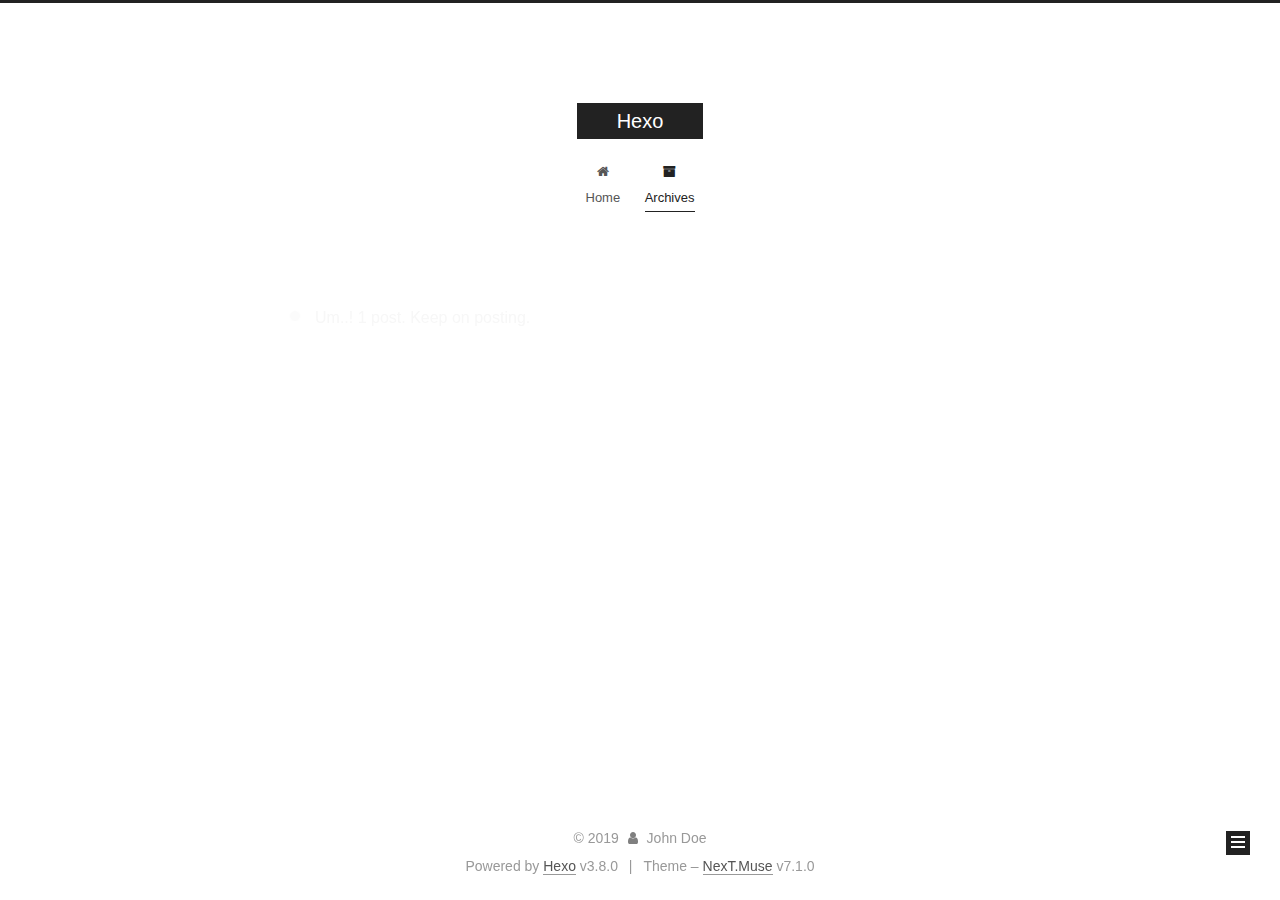
==== archives/index.html @ dcec23ab "Site updated: 2019-04-26 19:50:05" ====
<!DOCTYPE html>












  


<html class="theme-next muse use-motion" lang>
<head><meta name="generator" content="Hexo 3.8.0">
  <meta charset="UTF-8">
<meta http-equiv="X-UA-Compatible" content="IE=edge">
<meta name="viewport" content="width=device-width, initial-scale=1, maximum-scale=2">
<meta name="theme-color" content="#222">
























<link rel="stylesheet" href="/lib/font-awesome/css/font-awesome.min.css?v=4.6.2">

<link rel="stylesheet" href="/css/main.css?v=7.1.0">


  <link rel="apple-touch-icon" sizes="180x180" href="/images/apple-touch-icon-next.png?v=7.1.0">


  <link rel="icon" type="image/png" sizes="32x32" href="/images/favicon-32x32-next.png?v=7.1.0">


  <link rel="icon" type="image/png" sizes="16x16" href="/images/favicon-16x16-next.png?v=7.1.0">


  <link rel="mask-icon" href="/images/logo.svg?v=7.1.0" color="#222">







<script id="hexo.configurations">
  var NexT = window.NexT || {};
  var CONFIG = {
    root: '/',
    scheme: 'Muse',
    version: '7.1.0',
    sidebar: {"position":"left","display":"post","offset":12,"onmobile":false,"dimmer":false},
    back2top: true,
    back2top_sidebar: false,
    fancybox: false,
    fastclick: false,
    lazyload: false,
    tabs: true,
    motion: {"enable":true,"async":false,"transition":{"post_block":"fadeIn","post_header":"slideDownIn","post_body":"slideDownIn","coll_header":"slideLeftIn","sidebar":"slideUpIn"}},
    algolia: {
      applicationID: '',
      apiKey: '',
      indexName: '',
      hits: {"per_page":10},
      labels: {"input_placeholder":"Search for Posts","hits_empty":"We didn't find any results for the search: ${query}","hits_stats":"${hits} results found in ${time} ms"}
    }
  };
</script>


  




  <meta property="og:type" content="website">
<meta property="og:title" content="Hexo">
<meta property="og:url" content="http://yoursite.com/archives/index.html">
<meta property="og:site_name" content="Hexo">
<meta property="og:locale" content="default">
<meta name="twitter:card" content="summary">
<meta name="twitter:title" content="Hexo">





  
  
  <link rel="canonical" href="http://yoursite.com/archives/">



<script id="page.configurations">
  CONFIG.page = {
    sidebar: "",
  };
</script>

  <title>Archive | Hexo</title>
  












  <noscript>
  <style>
  .use-motion .motion-element,
  .use-motion .brand,
  .use-motion .menu-item,
  .sidebar-inner,
  .use-motion .post-block,
  .use-motion .pagination,
  .use-motion .comments,
  .use-motion .post-header,
  .use-motion .post-body,
  .use-motion .collection-title { opacity: initial; }

  .use-motion .logo,
  .use-motion .site-title,
  .use-motion .site-subtitle {
    opacity: initial;
    top: initial;
  }

  .use-motion .logo-line-before i { left: initial; }
  .use-motion .logo-line-after i { right: initial; }
  </style>
</noscript>

</head>

<body itemscope itemtype="http://schema.org/WebPage" lang="default">

  
  
    
  

  <div class="container sidebar-position-left page-archive">
    <div class="headband"></div>

    <header id="header" class="header" itemscope itemtype="http://schema.org/WPHeader">
      <div class="header-inner"><div class="site-brand-wrapper">
  <div class="site-meta">
    

    <div class="custom-logo-site-title">
      <a href="/" class="brand" rel="start">
        <span class="logo-line-before"><i></i></span>
        <span class="site-title">Hexo</span>
        <span class="logo-line-after"><i></i></span>
      </a>
    </div>
    
    
  </div>

  <div class="site-nav-toggle">
    <button aria-label="Toggle navigation bar">
      <span class="btn-bar"></span>
      <span class="btn-bar"></span>
      <span class="btn-bar"></span>
    </button>
  </div>
</div>



<nav class="site-nav">
  
    <ul id="menu" class="menu">
      
        
        
        
          
          <li class="menu-item menu-item-home">

    
    
    
      
    

    

    <a href="/" rel="section"><i class="menu-item-icon fa fa-fw fa-home"></i> <br>Home</a>

  </li>
        
        
        
          
          <li class="menu-item menu-item-archives menu-item-active">

    
    
    
      
    

    

    <a href="/archives/" rel="section"><i class="menu-item-icon fa fa-fw fa-archive"></i> <br>Archives</a>

  </li>

      
      
    </ul>
  

  
    

    
    
      
      
    
      
      
    
    

  


  

  
</nav>



  



</div>
    </header>

    


    <main id="main" class="main">
      <div class="main-inner">
        <div class="content-wrap">
          
          <div id="content" class="content">
            

  
  
  
  <div class="post-block archive">
    <div id="posts" class="posts-collapse">
      <span class="archive-move-on"></span>

      
      <span class="archive-page-counter">
        
        
        
          
        
        Um..! 1 post. Keep on posting.
      </span>
      

      

        
        
        

        
          
          <div class="collection-title">
            <h1 class="archive-year" id="archive-year-2019">2019</h1>
          </div>
        
        

        

  <article class="post post-type-normal" itemscope itemtype="http://schema.org/Article">
    <header class="post-header">

      <h2 class="post-title">
        
          <a class="post-title-link" href="/2019/04/26/hello-world/" itemprop="url">
            
              <span itemprop="name">Hello World</span>
            
          </a>
        
      </h2>

      <div class="post-meta">
        <time class="post-time" itemprop="dateCreated" datetime="2019-04-26T19:19:06+08:00" content="2019-04-26">
          04-26
        </time>
      </div>

    </header>
  </article>



      

    </div>
  </div>
  
  
  

  



          </div>
          

        </div>
        
          
  
  <div class="sidebar-toggle">
    <div class="sidebar-toggle-line-wrap">
      <span class="sidebar-toggle-line sidebar-toggle-line-first"></span>
      <span class="sidebar-toggle-line sidebar-toggle-line-middle"></span>
      <span class="sidebar-toggle-line sidebar-toggle-line-last"></span>
    </div>
  </div>

  <aside id="sidebar" class="sidebar">
    <div class="sidebar-inner">

      

      

      <div class="site-overview-wrap sidebar-panel sidebar-panel-active">
        <div class="site-overview">
          <div class="site-author motion-element" itemprop="author" itemscope itemtype="http://schema.org/Person">
            
              <p class="site-author-name" itemprop="name">John Doe</p>
              <div class="site-description motion-element" itemprop="description"></div>
          </div>

          
            <nav class="site-state motion-element">
              
                <div class="site-state-item site-state-posts">
                
                  <a href="/archives/">
                
                    <span class="site-state-item-count">1</span>
                    <span class="site-state-item-name">posts</span>
                  </a>
                </div>
              

              

              
            </nav>
          

          

          

          

          

          
          

          
            
          
          

        </div>
      </div>

      

      

    </div>
  </aside>
  


        
      </div>
    </main>

    <footer id="footer" class="footer">
      <div class="footer-inner">
        <div class="copyright">&copy; <span itemprop="copyrightYear">2019</span>
  <span class="with-love" id="animate">
    <i class="fa fa-user"></i>
  </span>
  <span class="author" itemprop="copyrightHolder">John Doe</span>

  

  
</div>


  <div class="powered-by">Powered by <a href="https://hexo.io" class="theme-link" rel="noopener" target="_blank">Hexo</a> v3.8.0</div>



  <span class="post-meta-divider">|</span>



  <div class="theme-info">Theme – <a href="https://theme-next.org" class="theme-link" rel="noopener" target="_blank">NexT.Muse</a> v7.1.0</div>




        








        
      </div>
    </footer>

    
      <div class="back-to-top">
        <i class="fa fa-arrow-up"></i>
        
      </div>
    

    

    

    
  </div>

  

<script>
  if (Object.prototype.toString.call(window.Promise) !== '[object Function]') {
    window.Promise = null;
  }
</script>


























  
  <script src="/lib/jquery/index.js?v=2.1.3"></script>

  
  <script src="/lib/velocity/velocity.min.js?v=1.2.1"></script>

  
  <script src="/lib/velocity/velocity.ui.min.js?v=1.2.1"></script>


  


  <script src="/js/utils.js?v=7.1.0"></script>

  <script src="/js/motion.js?v=7.1.0"></script>



  
  


  <script src="/js/schemes/muse.js?v=7.1.0"></script>



  

  


  <script src="/js/next-boot.js?v=7.1.0"></script>


  

  

  

  



  




  

  

  

  

  

  

  

  

  

  

  

  

  

  

</body>
</html>
---- css/main.css ----
/* normalize.css v8.0.1 | MIT License | github.com/necolas/normalize.css */
html {
  line-height: 1.15; /* 1 */
  -webkit-text-size-adjust: 100%; /* 2 */
}
body {
  margin: 0;
}
main {
  display: block;
}
h1 {
  font-size: 2em;
  margin: 0.67em 0;
}
hr {
  box-sizing: content-box; /* 1 */
  height: 0; /* 1 */
  overflow: visible; /* 2 */
}
pre {
  font-family: monospace, monospace; /* 1 */
  font-size: 1em; /* 2 */
}
a {
  background-color: transparent;
}
abbr[title] {
  border-bottom: none; /* 1 */
  text-decoration: underline; /* 2 */
  text-decoration: underline dotted; /* 2 */
}
b,
strong {
  font-weight: bolder;
}
code,
kbd,
samp {
  font-family: monospace, monospace; /* 1 */
  font-size: 1em; /* 2 */
}
small {
  font-size: 80%;
}
sub,
sup {
  font-size: 75%;
  line-height: 0;
  position: relative;
  vertical-align: baseline;
}
sub {
  bottom: -0.25em;
}
sup {
  top: -0.5em;
}
img {
  border-style: none;
}
button,
input,
optgroup,
select,
textarea {
  font-family: inherit; /* 1 */
  font-size: 100%; /* 1 */
  line-height: 1.15; /* 1 */
  margin: 0; /* 2 */
}
button,
input {
/* 1 */
  overflow: visible;
}
button,
select {
/* 1 */
  text-transform: none;
}
button,
[type="button"],
[type="reset"],
[type="submit"] {
  -webkit-appearance: button;
}
button::-moz-focus-inner,
[type="button"]::-moz-focus-inner,
[type="reset"]::-moz-focus-inner,
[type="submit"]::-moz-focus-inner {
  border-style: none;
  padding: 0;
}
button:-moz-focusring,
[type="button"]:-moz-focusring,
[type="reset"]:-moz-focusring,
[type="submit"]:-moz-focusring {
  outline: 1px dotted ButtonText;
}
fieldset {
  padding: 0.35em 0.75em 0.625em;
}
legend {
  box-sizing: border-box; /* 1 */
  color: inherit; /* 2 */
  display: table; /* 1 */
  max-width: 100%; /* 1 */
  padding: 0; /* 3 */
  white-space: normal; /* 1 */
}
progress {
  vertical-align: baseline;
}
textarea {
  overflow: auto;
}
[type="checkbox"],
[type="radio"] {
  box-sizing: border-box; /* 1 */
  padding: 0; /* 2 */
}
[type="number"]::-webkit-inner-spin-button,
[type="number"]::-webkit-outer-spin-button {
  height: auto;
}
[type="search"] {
  -webkit-appearance: textfield; /* 1 */
  outline-offset: -2px; /* 2 */
}
[type="search"]::-webkit-search-decoration {
  -webkit-appearance: none;
}
::-webkit-file-upload-button {
  -webkit-appearance: button; /* 1 */
  font: inherit; /* 2 */
}
details {
  display: block;
}
summary {
  display: list-item;
}
template {
  display: none;
}
[hidden] {
  display: none;
}
::selection {
  background: #262a30;
  color: #fff;
}
body {
  position: relative;
  font-family: 'Lato', "PingFang SC", "Microsoft YaHei", sans-serif;
  font-size: 14px;
  line-height: 2;
  color: #555;
  background: #fff;
}
@media (max-width: 991px) {
  body {
    padding-right: 0 !important;
  }
}
@media (min-width: 1200px) {
  body {
    font-size: 16px;
  }
}
h1,
h2,
h3,
h4,
h5,
h6 {
  margin: 20px 0 15px;
  padding: 0;
  font-weight: bold;
  line-height: 1.5;
  font-family: 'Lato', "PingFang SC", "Microsoft YaHei", sans-serif;
}
h1 {
  font-size: 22px;
}
h1 code {
  font-size: 1em;
}
@media (max-width: 767px) {
  h1 {
    font-size: 18px;
  }
  h1 code {
    font-size: 1em;
  }
}
h2 {
  font-size: 20px;
}
h2 code {
  font-size: 1em;
}
@media (max-width: 767px) {
  h2 {
    font-size: 16px;
  }
  h2 code {
    font-size: 1em;
  }
}
h3 {
  font-size: 18px;
}
h3 code {
  font-size: 1em;
}
@media (max-width: 767px) {
  h3 {
    font-size: 14px;
  }
  h3 code {
    font-size: 1em;
  }
}
h4 {
  font-size: 16px;
}
h4 code {
  font-size: 1em;
}
@media (max-width: 767px) {
  h4 {
    font-size: 12px;
  }
  h4 code {
    font-size: 1em;
  }
}
h5 {
  font-size: 14px;
}
h5 code {
  font-size: 1em;
}
@media (max-width: 767px) {
  h5 {
    font-size: 10px;
  }
  h5 code {
    font-size: 1em;
  }
}
h6 {
  font-size: 12px;
}
h6 code {
  font-size: 1em;
}
@media (max-width: 767px) {
  h6 {
    font-size: 8px;
  }
  h6 code {
    font-size: 1em;
  }
}
p {
  margin: 0 0 20px 0;
}
a,
span.exturl {
  overflow-wrap: break-word;
  word-wrap: break-word;
  background-color: transparent;
  color: #555;
  text-decoration: none;
  outline: none;
  border-bottom: 1px solid #999;
  cursor: pointer;
}
a:hover,
span.exturl:hover {
  color: #222;
  border-bottom-color: #222;
}
video {
  max-width: 100%;
  display: block;
  margin-left: auto;
  margin-right: auto;
}
img {
  display: block;
  margin: auto;
  max-width: 100%;
  height: auto;
}
hr {
  margin: 40px 0;
  height: 3px;
  border: none;
  background-color: #ddd;
  background-image: repeating-linear-gradient(-45deg, #fff, #fff 4px, transparent 4px, transparent 8px);
}
blockquote {
  margin: 0;
  padding: 0 15px;
  color: #666;
  border-left: 4px solid #ddd;
}
blockquote cite::before {
  content: "-";
  padding: 0 5px;
}
dt {
  font-weight: 700;
}
dd {
  margin: 0;
  padding: 0;
}
kbd {
  border: 1px solid #ccc;
  border-radius: 0.2em;
  box-shadow: 0.1em 0.1em 0.2em rgba(0,0,0,0.1);
  background-color: #f9f9f9;
  font-family: inherit;
  background-image: linear-gradient(top, #eee, #fff, #eee);
  padding: 0.1em 0.3em;
  white-space: nowrap;
}
.text-left {
  text-align: left;
}
.text-center {
  text-align: center;
}
.text-right {
  text-align: right;
}
.text-justify {
  text-align: justify;
}
.text-nowrap {
  white-space: nowrap;
}
.text-lowercase {
  text-transform: lowercase;
}
.text-uppercase {
  text-transform: uppercase;
}
.text-capitalize {
  text-transform: capitalize;
}
.center-block {
  display: block;
  margin-left: auto;
  margin-right: auto;
}
.clearfix:before,
.clearfix:after {
  content: " ";
  display: table;
}
.clearfix:after {
  clear: both;
}
.pullquote {
  width: 45%;
}
.pullquote.left {
  float: left;
  margin-left: 5px;
  margin-right: 10px;
}
.pullquote.right {
  float: right;
  margin-left: 10px;
  margin-right: 5px;
}
.affix {
  position: fixed;
}
.translation {
  margin-top: -20px;
  font-size: 14px;
  color: #999;
}
.scrollbar-measure {
  width: 100px;
  height: 100px;
  overflow: scroll;
  position: absolute;
  top: -9999px;
}
.use-motion .motion-element {
  opacity: 0;
}
.table-container {
  margin: 20px 0;
  overflow: auto;
  -webkit-overflow-scrolling: touch;
}
.highlight .table-container {
  margin: 0px;
}
table {
  width: 100%;
  border-collapse: collapse;
  border-spacing: 0;
  font-size: 14px;
}
table > tbody > tr:nth-of-type(odd) {
  background-color: #f9f9f9;
}
table > tbody > tr:hover {
  background-color: #f5f5f5;
}
caption,
th,
td {
  padding: 8px;
  text-align: left;
  vertical-align: middle;
  font-weight: normal;
}
th,
td {
  border: 1px solid #ddd;
  border-bottom: 3px solid #ddd;
}
th {
  padding-bottom: 10px;
  font-weight: 700;
}
td {
  border-bottom-width: 1px;
}
html,
body {
  height: 100%;
}
.container {
  position: relative;
}
.header-inner {
  margin: 0 auto;
  padding: 100px 0 70px;
  width: 700px;
}
@media (min-width: 1200px) {
  .container .header-inner {
    width: 800px;
  }
}
@media (min-width: 1600px) {
  .container .header-inner {
    width: 900px;
  }
}
.main-inner {
  margin: 0 auto;
  width: 700px;
}
@media (min-width: 1200px) {
  .container .main-inner {
    width: 800px;
  }
}
@media (min-width: 1600px) {
  .container .main-inner {
    width: 900px;
  }
}
.footer {
  padding: 20px 0;
}
.footer-inner {
  box-sizing: border-box;
  margin: 0px auto;
  width: 700px;
}
@media (min-width: 1200px) {
  .container .footer-inner {
    width: 800px;
  }
}
@media (min-width: 1600px) {
  .container .footer-inner {
    width: 900px;
  }
}
pre,
.highlight {
  overflow: auto;
  margin: 20px 0;
  padding: 0;
  font-size: 14px;
  color: #4d4d4c;
  background: #f7f7f7;
  line-height: 1.6;
}
pre,
code {
  font-family: consolas, Menlo, "PingFang SC", "Microsoft YaHei", monospace;
}
code {
  overflow-wrap: break-word;
  word-wrap: break-word;
  padding: 2px 4px;
  color: #555;
  background: #eee;
  border-radius: 3px;
  font-size: 14px;
}
pre {
  padding: 10px;
}
pre code {
  padding: 0;
  color: #4d4d4c;
  background: none;
  text-shadow: none;
}
.highlight {
  border-radius: 1px;
}
.highlight pre {
  border: none;
  margin: 0;
  padding: 10px 0;
}
.highlight table {
  margin: 0;
  width: auto;
  border: none;
}
.highlight td {
  border: none;
  padding: 0;
}
.highlight figcaption {
  font-size: 1em;
  color: #4d4d4c;
  line-height: 1em;
  margin-bottom: 1em;
  margin: 0em;
  padding: 0.5em;
  background: #eee;
  border-bottom: 1px solid #e9e9e9;
}
.highlight figcaption:before,
.highlight figcaption:after {
  content: " ";
  display: table;
}
.highlight figcaption:after {
  clear: both;
}
.highlight figcaption a {
  float: right;
  color: #4d4d4c;
}
.highlight figcaption a:hover {
  border-bottom-color: #4d4d4c;
}
.highlight .gutter pre {
  padding-left: 10px;
  padding-right: 10px;
  color: #869194;
  text-align: right;
  background-color: #eff2f3;
}
.highlight .code pre {
  width: 100%;
  padding-left: 10px;
  padding-right: 10px;
  background-color: #f7f7f7;
}
.highlight .line {
  height: 20px;
}
.gutter {
  -webkit-user-select: none;
  -moz-user-select: none;
  -ms-user-select: none;
  user-select: none;
}
.gist table {
  width: auto;
}
.gist table td {
  border: none;
}
pre .deletion {
  background: #fdd;
}
pre .addition {
  background: #dfd;
}
pre .meta {
  color: #8959a8;
}
pre .comment {
  color: #8e908c;
}
pre .variable,
pre .attribute,
pre .tag,
pre .name,
pre .regexp,
pre .ruby .constant,
pre .xml .tag .title,
pre .xml .pi,
pre .xml .doctype,
pre .html .doctype,
pre .css .id,
pre .css .class,
pre .css .pseudo {
  color: #c82829;
}
pre .number,
pre .preprocessor,
pre .built_in,
pre .builtin-name,
pre .literal,
pre .params,
pre .constant,
pre .command {
  color: #f5871f;
}
pre .ruby .class .title,
pre .css .rules .attribute,
pre .string,
pre .symbol,
pre .value,
pre .inheritance,
pre .header,
pre .ruby .symbol,
pre .xml .cdata,
pre .special,
pre .formula {
  color: #718c00;
}
pre .title,
pre .css .hexcolor {
  color: #3e999f;
}
pre .function,
pre .python .decorator,
pre .python .title,
pre .ruby .function .title,
pre .ruby .title .keyword,
pre .perl .sub,
pre .javascript .title,
pre .coffeescript .title {
  color: #4271ae;
}
pre .keyword,
pre .javascript .function {
  color: #8959a8;
}
.posts-expand .post-body img.full-image {
  border: none;
}
.blockquote-center,
.page-home .post-type-quote blockquote,
.page-post-detail .post-type-quote blockquote {
  position: relative;
  margin: 40px 0;
  padding: 0;
  border-left: none;
  text-align: center;
}
.blockquote-center::before,
.page-home .post-type-quote blockquote::before,
.page-post-detail .post-type-quote blockquote::before,
.blockquote-center::after,
.page-home .post-type-quote blockquote::after,
.page-post-detail .post-type-quote blockquote::after {
  position: absolute;
  content: ' ';
  display: block;
  width: 100%;
  height: 24px;
  opacity: 0.2;
  background-repeat: no-repeat;
  background-position: 0 -6px;
  background-size: 22px 22px;
}
.blockquote-center::before,
.page-home .post-type-quote blockquote::before,
.page-post-detail .post-type-quote blockquote::before {
  top: -20px;
  background-image: url("../images/quote-l.svg");
  border-top: 1px solid #ccc;
}
.blockquote-center::after,
.page-home .post-type-quote blockquote::after,
.page-post-detail .post-type-quote blockquote::after {
  bottom: -20px;
  background-image: url("../images/quote-r.svg");
  border-bottom: 1px solid #ccc;
  background-position: 100% 8px;
}
.blockquote-center p,
.page-home .post-type-quote blockquote p,
.page-post-detail .post-type-quote blockquote p,
.blockquote-center div,
.page-home .post-type-quote blockquote div,
.page-post-detail .post-type-quote blockquote div {
  text-align: center;
}
.post .post-body .group-picture img {
  box-sizing: border-box;
  padding: 0 3px;
  border: none;
}
.post .group-picture-row {
  overflow: hidden;
  margin-top: 6px;
}
.post .group-picture-row:first-child {
  margin-top: 0;
}
.post .group-picture-column {
  float: left;
}
.page-post-detail .post-body .group-picture-column {
  float: none;
  margin-top: 10px;
  width: auto !important;
}
.page-post-detail .post-body .group-picture-column img {
  margin: 0 auto;
}
.page-archive .group-picture-container {
  overflow: hidden;
}
.page-archive .group-picture-row {
  float: left;
}
.page-archive .group-picture-row:first-child {
  margin-top: 6px;
}
.page-archive .group-picture-column {
  max-width: 150px;
  max-height: 150px;
}
.post-body .label {
  display: inline;
  padding: 0 2px;
}
.post-body .label.default {
  background-color: #f0f0f0;
}
.post-body .label.primary {
  background-color: #efe6f7;
}
.post-body .label.info {
  background-color: #e5f2f8;
}
.post-body .label.success {
  background-color: #e7f4e9;
}
.post-body .label.warning {
  background-color: #fcf6e1;
}
.post-body .label.danger {
  background-color: #fae8eb;
}
.post-body .note {
  position: relative;
  padding: 15px;
  margin-bottom: 20px;
  border: 1px solid #eee;
  border-left-width: 5px;
  border-radius: 3px;
}
.post-body .note h2,
.post-body .note h3,
.post-body .note h4,
.post-body .note h5,
.post-body .note h6 {
  margin-top: 0;
  margin-bottom: 0;
  border-bottom: initial;
  padding-top: 0 !important;
}
.post-body .note p:first-child,
.post-body .note ul:first-child,
.post-body .note ol:first-child,
.post-body .note table:first-child,
.post-body .note pre:first-child,
.post-body .note blockquote:first-child {
  margin-top: 0;
}
.post-body .note p:last-child,
.post-body .note ul:last-child,
.post-body .note ol:last-child,
.post-body .note table:last-child,
.post-body .note pre:last-child,
.post-body .note blockquote:last-child {
  margin-bottom: 0;
}
.post-body .note.default {
  border-left-color: #777;
}
.post-body .note.default h2,
.post-body .note.default h3,
.post-body .note.default h4,
.post-body .note.default h5,
.post-body .note.default h6 {
  color: #777;
}
.post-body .note.primary {
  border-left-color: #6f42c1;
}
.post-body .note.primary h2,
.post-body .note.primary h3,
.post-body .note.primary h4,
.post-body .note.primary h5,
.post-body .note.primary h6 {
  color: #6f42c1;
}
.post-body .note.info {
  border-left-color: #428bca;
}
.post-body .note.info h2,
.post-body .note.info h3,
.post-body .note.info h4,
.post-body .note.info h5,
.post-body .note.info h6 {
  color: #428bca;
}
.post-body .note.success {
  border-left-color: #5cb85c;
}
.post-body .note.success h2,
.post-body .note.success h3,
.post-body .note.success h4,
.post-body .note.success h5,
.post-body .note.success h6 {
  color: #5cb85c;
}
.post-body .note.warning {
  border-left-color: #f0ad4e;
}
.post-body .note.warning h2,
.post-body .note.warning h3,
.post-body .note.warning h4,
.post-body .note.warning h5,
.post-body .note.warning h6 {
  color: #f0ad4e;
}
.post-body .note.danger {
  border-left-color: #d9534f;
}
.post-body .note.danger h2,
.post-body .note.danger h3,
.post-body .note.danger h4,
.post-body .note.danger h5,
.post-body .note.danger h6 {
  color: #d9534f;
}
.post-body .tabs {
  position: relative;
  display: block;
  margin-bottom: 20px;
  padding-top: 10px;
}
.post-body .tabs ul.nav-tabs {
  margin: 0;
  padding: 0;
  display: flex;
  margin-bottom: -1px;
}
@media (max-width: 413px) {
  .post-body .tabs ul.nav-tabs {
    display: block;
    margin-bottom: 5px;
  }
}
.post-body .tabs ul.nav-tabs li.tab {
  list-style-type: none !important;
  margin: 0 0.25em 0 0;
  border-top: 3px solid transparent;
  border-left: 1px solid transparent;
  border-right: 1px solid transparent;
}
@media (max-width: 413px) {
  .post-body .tabs ul.nav-tabs li.tab {
    margin: initial;
    border-top: 1px solid transparent;
    border-left: 3px solid transparent;
    border-right: 1px solid transparent;
    border-bottom: 1px solid transparent;
  }
}
.post-body .tabs ul.nav-tabs li.tab a {
  outline: 0;
  border-bottom: initial;
  display: block;
  line-height: 1.8em;
  padding: 0.25em 0.75em;
  transition-duration: 0.2s;
  transition-timing-function: ease-out;
  transition-delay: 0s;
}
.post-body .tabs ul.nav-tabs li.tab a i {
  width: 1.285714285714286em;
}
.post-body .tabs ul.nav-tabs li.tab.active {
  border-top: 3px solid #fc6423;
  border-left: 1px solid #ddd;
  border-right: 1px solid #ddd;
  background-color: #fff;
}
@media (max-width: 413px) {
  .post-body .tabs ul.nav-tabs li.tab.active {
    border-top: 1px solid #ddd;
    border-left: 3px solid #fc6423;
    border-right: 1px solid #ddd;
    border-bottom: 1px solid #ddd;
  }
}
.post-body .tabs ul.nav-tabs li.tab.active a {
  cursor: default;
  color: #555;
}
.post-body .tabs .tab-content {
  background-color: #fff;
}
.post-body .tabs .tab-content .tab-pane {
  border: 1px solid #ddd;
  padding: 20px 20px 0 20px;
}
.post-body .tabs .tab-content .tab-pane:not(.active) {
  display: none;
}
.post-body .tabs .tab-content .tab-pane.active {
  display: block;
}
.btn {
  display: inline-block;
  padding: 0 20px;
  font-size: 14px;
  color: #fff;
  background: #222;
  border: 2px solid #222;
  text-decoration: none;
  border-radius: 0;
  transition-property: background-color;
  transition-duration: 0.2s;
  transition-timing-function: ease-in-out;
  transition-delay: 0s;
  line-height: 2;
}
.btn:hover {
  border-color: #222;
  color: #222;
  background: #fff;
}
.btn +.btn {
  margin: 0 0 8px 8px;
}
.btn .fa-fw {
  width: 1.285714285714286em;
  text-align: left;
}
.btn-bar {
  display: block;
  width: 22px;
  height: 2px;
  background: #555;
  border-radius: 1px;
}
.btn-bar+.btn-bar {
  margin-top: 4px;
}
.pagination {
  margin: 120px 0 40px;
  text-align: center;
  border-top: 1px solid #eee;
}
.page-number-basic,
.pagination .prev,
.pagination .next,
.pagination .page-number,
.pagination .space {
  display: inline-block;
  position: relative;
  top: -1px;
  margin: 0 10px;
  padding: 0 11px;
}
@media (max-width: 767px) {
  .page-number-basic,
  .pagination .prev,
  .pagination .next,
  .pagination .page-number,
  .pagination .space {
    margin: 0 5px;
  }
}
.pagination .prev,
.pagination .next,
.pagination .page-number {
  border-bottom: 0;
  border-top: 1px solid #eee;
  transition-property: border-color;
  transition-duration: 0.2s;
  transition-timing-function: ease-in-out;
  transition-delay: 0s;
}
.pagination .prev:hover,
.pagination .next:hover,
.pagination .page-number:hover {
  border-top-color: #222;
}
.pagination .space {
  padding: 0;
  margin: 0;
}
.pagination .prev {
  margin-left: 0;
}
.pagination .next {
  margin-right: 0;
}
.pagination .page-number.current {
  color: #fff;
  background: #ccc;
  border-top-color: #ccc;
}
@media (max-width: 767px) {
  .pagination {
    border-top: none;
  }
  .pagination .prev,
  .pagination .next,
  .pagination .page-number {
    margin-bottom: 10px;
    border-top: 0;
    border-bottom: 1px solid #eee;
    padding: 0 10px;
  }
  .pagination .prev:hover,
  .pagination .next:hover,
  .pagination .page-number:hover {
    border-bottom-color: #222;
  }
}
.comments {
  margin: 60px 20px 0;
}
.back-to-top {
  box-sizing: border-box;
  position: fixed;
  bottom: -100px;
  right: 30px;
  z-index: 1050;
  padding: 0 6px;
  width: 24px;
  background: #222;
  font-size: 12px;
  opacity: 1;
  color: #fff;
  cursor: pointer;
  text-align: center;
  transition-property: bottom;
  transition-duration: 0.2s;
  transition-timing-function: ease-in-out;
  transition-delay: 0s;
}
.back-to-top.back-to-top-on {
  bottom: 19px;
}
@media (max-width: 991px) {
  .back-to-top {
    opacity: 0.8;
    right: 20px;
  }
}
.header {
  background: transparent;
}
.header-inner {
  position: relative;
}
.headband {
  height: 3px;
  background: #222;
}
.site-meta {
  margin: 0;
  text-align: center;
}
@media (max-width: 767px) {
  .site-meta {
    text-align: center;
  }
}
.brand {
  position: relative;
  display: inline-block;
  padding: 0 40px;
  color: #fff;
  background: #222;
  border-bottom: none;
}
.brand:hover {
  color: #fff;
}
.logo {
  display: inline-block;
  margin-right: 5px;
  line-height: 36px;
  vertical-align: top;
}
.site-title {
  display: inline-block;
  vertical-align: top;
  line-height: 36px;
  font-size: 20px;
  font-weight: normal;
  font-family: 'Lato', "PingFang SC", "Microsoft YaHei", sans-serif;
}
.site-subtitle {
  margin-top: 10px;
  font-size: 13px;
  color: #999;
}
.use-motion .brand {
  opacity: 0;
}
.use-motion .logo,
.use-motion .site-title,
.use-motion .site-subtitle,
.use-motion .custom-logo-image {
  opacity: 0;
  position: relative;
  top: -10px;
}
.site-nav-toggle {
  display: none;
  position: absolute;
  top: 10px;
  left: 10px;
}
@media (max-width: 767px) {
  .site-nav-toggle {
    display: block;
  }
}
.site-nav-toggle button {
  margin-top: 2px;
  padding: 9px 10px;
  background: transparent;
  border: none;
}
@media (max-width: 767px) {
  .site-nav {
    display: none;
    margin: 0 -10px;
    padding: 0 10px;
    clear: both;
    border-top: 1px solid #ddd;
  }
}
@media (min-width: 768px) and (max-width: 991px) {
  .site-nav {
    display: block !important;
  }
}
@media (min-width: 992px) {
  .site-nav {
    display: block !important;
  }
}
.menu {
  margin-top: 20px;
  padding-left: 0;
  text-align: center;
}
.menu .menu-item {
  display: inline-block;
  margin: 0 10px;
  list-style: none;
}
@media (max-width: 767px) {
  .menu .menu-item {
    margin-top: 10px;
  }
}
.menu .menu-item a,
.menu .menu-item span.exturl {
  display: block;
  font-size: 13px;
  line-height: inherit;
  border-bottom: 1px solid transparent;
  transition-property: border-color;
  transition-duration: 0.2s;
  transition-timing-function: ease-in-out;
  transition-delay: 0s;
}
.menu .menu-item a:hover,
.menu .menu-item span.exturl:hover {
  border-bottom-color: #222;
}
.menu .menu-item .fa {
  margin-right: 5px;
}
.use-motion .menu-item {
  opacity: 0;
}
.post-body {
  overflow-wrap: break-word;
  word-wrap: break-word;
  font-family: 'Lato', "PingFang SC", "Microsoft YaHei", sans-serif;
}
.post-body span.exturl .fa {
  font-size: 14px;
  margin-left: 4px;
}
.post-body .fancybox img {
  display: block !important;
  margin: 0 auto;
  cursor: pointer;
  cursor: zoom-in;
}
.post-body .image-caption,
.post-body .figure .caption {
  margin: -20px auto 15px;
  text-align: center;
  font-size: 14px;
  color: #999;
  font-weight: bold;
  line-height: 1;
}
.post-sticky-flag {
  display: inline-block;
  font-size: 16px;
  transform: rotate(30deg);
}
.use-motion .post-block,
.use-motion .pagination,
.use-motion .comments {
  opacity: 0;
}
.use-motion .post-header {
  opacity: 0;
}
.use-motion .post-body {
  opacity: 0;
}
.use-motion .collection-title {
  opacity: 0;
}
.posts-expand {
  padding-top: 40px;
}
@media (max-width: 767px) {
  .posts-expand {
    margin: 0 20px;
  }
  .post-body pre .gutter pre {
    padding-right: 10px;
  }
  .post-body .highlight {
    margin-left: 0px;
    margin-right: 0px;
    padding: 0;
  }
  .post-body .highlight .gutter pre {
    padding-right: 10px;
  }
}
@media (min-width: 992px) {
  .posts-expand .post-body {
    text-align: justify;
  }
}
@media (max-width: 991px) {
  .posts-expand .post-body {
    text-align: justify;
  }
}
.posts-expand .post-body h2,
.posts-expand .post-body h3,
.posts-expand .post-body h4,
.posts-expand .post-body h5,
.posts-expand .post-body h6 {
  padding-top: 10px;
}
.posts-expand .post-body h2 .header-anchor,
.posts-expand .post-body h3 .header-anchor,
.posts-expand .post-body h4 .header-anchor,
.posts-expand .post-body h5 .header-anchor,
.posts-expand .post-body h6 .header-anchor {
  float: right;
  margin-left: 10px;
  color: #ccc;
  border-bottom-style: none;
  visibility: hidden;
}
.posts-expand .post-body h2 .header-anchor:hover,
.posts-expand .post-body h3 .header-anchor:hover,
.posts-expand .post-body h4 .header-anchor:hover,
.posts-expand .post-body h5 .header-anchor:hover,
.posts-expand .post-body h6 .header-anchor:hover {
  color: inherit;
}
.posts-expand .post-body h2:hover .header-anchor,
.posts-expand .post-body h3:hover .header-anchor,
.posts-expand .post-body h4:hover .header-anchor,
.posts-expand .post-body h5:hover .header-anchor,
.posts-expand .post-body h6:hover .header-anchor {
  visibility: visible;
}
.posts-expand .post-body img {
  box-sizing: border-box;
  margin: 0 auto 25px;
  padding: 3px;
  border: 1px solid #ddd;
}
@media (max-width: 767px) {
  .posts-collapse {
    margin: 0 20px;
  }
  .posts-collapse .post-title,
  .posts-collapse .post-meta {
    display: block;
    width: auto;
    text-align: left;
  }
}
.posts-collapse {
  position: relative;
  z-index: 1010;
  margin-left: 55px;
}
.posts-collapse::after {
  content: " ";
  position: absolute;
  top: 20px;
  left: 0;
  margin-left: -2px;
  width: 4px;
  height: 100%;
  background: #f5f5f5;
  z-index: -1;
}
@media (max-width: 767px) {
  .posts-collapse {
    margin: 0 20px;
  }
}
.posts-collapse .collection-title {
  position: relative;
  margin: 60px 0;
}
.posts-collapse .collection-title h1,
.posts-collapse .collection-title h2 {
  margin-left: 20px;
}
.posts-collapse .collection-title small {
  color: #bbb;
  margin-left: 5px;
}
.posts-collapse .collection-title::before {
  content: " ";
  position: absolute;
  left: 0;
  top: 50%;
  margin-left: -4px;
  margin-top: -4px;
  width: 8px;
  height: 8px;
  background: #bbb;
  border-radius: 50%;
}
.posts-collapse .post {
  margin: 30px 0;
}
.posts-collapse .post-header {
  position: relative;
  transition-duration: 0.2s;
  transition-timing-function: ease-in-out;
  transition-delay: 0s;
  transition-property: border;
  border-bottom: 1px dashed #ccc;
}
.posts-collapse .post-header::before {
  content: " ";
  position: absolute;
  left: 0;
  top: 12px;
  width: 6px;
  height: 6px;
  margin-left: -4px;
  background: #bbb;
  border-radius: 50%;
  border: 1px solid #fff;
  transition-duration: 0.2s;
  transition-timing-function: ease-in-out;
  transition-delay: 0s;
  transition-property: background;
}
.posts-collapse .post-header:hover {
  border-bottom-color: #666;
}
.posts-collapse .post-header:hover::before {
  background: #222;
}
.posts-collapse .post-meta {
  position: absolute;
  font-size: 12px;
  left: 20px;
  top: 5px;
}
.posts-collapse .post-comments-count {
  display: none;
}
.posts-collapse .post-title {
  margin-left: 60px;
  font-size: 16px;
  font-weight: normal;
  line-height: inherit;
}
.posts-collapse .post-title::after {
  margin-left: 3px;
  opacity: 0.6;
}
.posts-collapse .post-title a,
.posts-collapse .post-title span.exturl {
  color: #666;
  border-bottom: none;
}
.page-home .post-type-quote .post-header,
.page-post-detail .post-type-quote .post-header,
.page-home .post-type-quote .post-tags,
.page-post-detail .post-type-quote .post-tags {
  display: none;
}
.posts-expand .post-title {
  overflow-wrap: break-word;
  word-wrap: break-word;
  text-align: center;
  font-weight: 400;
}
.posts-expand .post-title-link {
  display: inline-block;
  position: relative;
  color: #555;
  border-bottom: none;
  line-height: 1.2;
  vertical-align: top;
}
.posts-expand .post-title-link::before {
  content: "";
  position: absolute;
  width: 100%;
  height: 2px;
  bottom: 0;
  left: 0;
  background-color: #000;
  visibility: hidden;
  transform: scaleX(0);
  transition-duration: 0.2s;
  transition-timing-function: ease-in-out;
  transition-delay: 0s;
}
.posts-expand .post-title-link:hover::before {
  visibility: visible;
  transform: scaleX(1);
}
.posts-expand .post-title-link .fa {
  font-size: 20px;
  margin-left: 5px;
}
.posts-expand .post-meta {
  margin: 3px 0 60px 0;
  color: #999;
  font-family: 'Lato', "PingFang SC", "Microsoft YaHei", sans-serif;
  font-size: 12px;
  text-align: center;
}
.posts-expand .post-meta .post-category-list {
  display: inline-block;
  margin: 0;
  padding: 3px;
}
.posts-expand .post-meta .post-category-list-link {
  color: #999;
}
.posts-expand .post-meta .post-description {
  font-size: 14px;
  margin-top: 2px;
}
.posts-expand .post-meta time {
  border-bottom: 1px dashed #999;
  cursor: help;
}
.post-meta-divider {
  margin: 0 0.5em;
}
.post-meta-item-icon {
  margin-right: 3px;
}
@media (min-width: 768px) and (max-width: 991px) {
  .post-meta-item-icon {
    display: inline-block;
  }
}
@media (max-width: 767px) {
  .post-meta-item-icon {
    display: inline-block;
  }
}
@media (min-width: 768px) and (max-width: 991px) {
  .post-meta-item-text {
    display: none;
  }
}
@media (max-width: 767px) {
  .post-meta-item-text {
    display: none;
  }
}
.post-button {
  margin-top: 40px;
}
.posts-expand .post-tags {
  margin-top: 40px;
  text-align: center;
}
.posts-expand .post-tags a {
  display: inline-block;
  margin-right: 10px;
  font-size: 13px;
}
.post-nav {
  display: table;
  margin-top: 15px;
  width: 100%;
  border-top: 1px solid #eee;
}
.post-nav-divider {
  display: table-cell;
  width: 10%;
}
.post-nav-item {
  display: table-cell;
  padding: 10px 0 0 0;
  width: 45%;
  vertical-align: top;
}
.post-nav-item a {
  position: relative;
  display: block;
  line-height: 25px;
  font-size: 14px;
  color: #555;
  border-bottom: none;
}
.post-nav-item a:hover {
  color: #222;
  border-bottom: none;
}
.post-nav-item a:active {
  top: 2px;
}
.post-nav-item .fa {
  font-size: 12px;
  margin-right: 5px;
}
.post-nav-next a {
  padding-left: 5px;
}
.post-nav-prev {
  text-align: right;
}
.post-nav-prev a {
  padding-right: 5px;
}
.post-nav-prev .fa {
  margin-left: 5px;
}
.posts-expand .post-eof {
  margin: 80px auto 60px;
  width: 8%;
  height: 1px;
  background: #ccc;
  text-align: center;
}
.post:last-child .post-eof {
  display: none;
}
.post-gallery {
  display: table;
  table-layout: fixed;
  width: 100%;
  border-collapse: separate;
}
.post-gallery-row {
  display: table-row;
}
.post-gallery .post-gallery-img {
  display: table-cell;
  text-align: center;
  vertical-align: middle;
  border: none;
}
.post-gallery .post-gallery-img img {
  max-width: 100%;
  max-height: 100%;
  border: none;
}
.fancybox-close,
.fancybox-close:hover {
  border: none;
}
.rtl.post-body p,
.rtl.post-body a,
.rtl.post-body h1,
.rtl.post-body h2,
.rtl.post-body h3,
.rtl.post-body h4,
.rtl.post-body h5,
.rtl.post-body h6,
.rtl.post-body li,
.rtl.post-body ul,
.rtl.post-body ol {
  direction: rtl;
  font-family: UKIJ Ekran;
}
.rtl.post-title {
  font-family: UKIJ Ekran;
}
.sidebar {
  position: fixed;
  right: 0;
  top: 0;
  bottom: 0;
  width: 0;
  z-index: 1040;
  box-shadow: inset 0 2px 6px #000;
  background: #222;
}
.sidebar a,
.sidebar span.exturl {
  color: #999;
  border-bottom-color: #555;
}
.sidebar a:hover,
.sidebar span.exturl:hover {
  color: #eee;
  border-bottom-color: #eee;
}
@media (max-width: 991px) {
  .sidebar {
    display: none;
  }
}
.sidebar-inner {
  position: relative;
  padding: 20px 10px;
  color: #999;
  text-align: center;
}
.site-overview-wrap {
  overflow: hidden;
}
.site-overview {
  overflow-y: auto;
  overflow-x: hidden;
}
.cc-license {
  margin-top: 10px;
  text-align: center;
}
.cc-license .cc-opacity {
  opacity: 0.7;
  border-bottom: none;
}
.cc-license .cc-opacity:hover {
  opacity: 0.9;
}
.cc-license img {
  display: inline-block;
}
.sidebar-toggle {
  position: fixed;
  right: 30px;
  bottom: 45px;
  width: 14px;
  height: 14px;
  padding: 5px;
  background: #222;
  line-height: 0;
  z-index: 1050;
  cursor: pointer;
}
@media (max-width: 991px) {
  .sidebar-toggle {
    opacity: 0.8;
    right: 20px;
    display: none;
  }
}
.sidebar-toggle-line {
  position: relative;
  display: inline-block;
  vertical-align: top;
  height: 2px;
  width: 100%;
  background: #fff;
  margin-top: 3px;
}
.sidebar-toggle-line:first-child {
  margin-top: 0;
}
.site-author-image {
  display: block;
  margin: 0 auto;
  padding: 2px;
  max-width: 96px;
  height: auto;
  border: 2px solid #333;
  opacity: 1;
}
.site-author-name {
  margin: 5px 0 0;
  text-align: center;
  color: #f5f5f5;
  font-weight: normal;
}
.site-description {
  margin-top: 5px;
  text-align: center;
  font-size: 14px;
  color: #999;
}
.links-of-author {
  margin-top: 20px;
}
.links-of-author a,
.links-of-author span.exturl {
  display: inline-block;
  vertical-align: middle;
  margin-right: 10px;
  margin-bottom: 10px;
  border-bottom-color: #555;
  font-size: 13px;
}
.links-of-author a:before,
.links-of-author span.exturl:before {
  display: inline-block;
  vertical-align: middle;
  margin-right: 3px;
  content: " ";
  width: 4px;
  height: 4px;
  border-radius: 50%;
  background: #69b89f;
}
.feed-link,
.chat {
  margin-top: 10px;
}
.feed-link a,
.chat a {
  display: inline-block;
  padding: 0 15px;
  color: #fc6423;
  border: 1px solid #fc6423 !important;
  border-radius: 4px;
}
.feed-link a i,
.chat a i {
  color: #fc6423;
  font-size: 14px;
}
.feed-link a:hover,
.chat a:hover {
  color: #fff;
  background: #fc6423;
}
.feed-link a:hover i,
.chat a:hover i {
  color: #fff;
}
.links-of-blogroll {
  margin-top: 10px;
  font-size: 13px;
}
.links-of-blogroll-title {
  margin-top: 0;
  font-size: 14px;
  font-weight: 600;
}
.links-of-blogroll-list {
  margin: 0;
  padding: 0;
  list-style: none;
}
.links-of-blogroll-item {
  padding: 2px 10px;
}
.links-of-blogroll-item a,
.links-of-blogroll-item span.exturl {
  max-width: 280px;
  box-sizing: border-box;
  display: inline-block;
  overflow: hidden;
  white-space: nowrap;
  text-overflow: ellipsis;
}
.sidebar-nav {
  margin: 0 0 20px;
  padding-left: 0;
}
.sidebar-nav li {
  display: inline-block;
  cursor: pointer;
  border-bottom: 1px solid transparent;
  font-size: 14px;
  color: #555;
}
.sidebar-nav li:hover {
  color: #f5f5f5;
}
.page-post-detail .sidebar-nav-toc {
  padding: 0 5px;
}
.page-post-detail .sidebar-nav-overview {
  margin-left: 10px;
}
.sidebar-nav .sidebar-nav-active {
  color: #87daff;
  border-bottom-color: #87daff;
}
.sidebar-nav .sidebar-nav-active:hover {
  color: #87daff;
}
.sidebar-panel {
  display: none;
}
.sidebar-panel-active {
  display: block;
}
.site-state {
  display: flex;
  justify-content: center;
  overflow: hidden;
  line-height: 1.4;
  white-space: nowrap;
  text-align: center;
  margin-top: 10px;
}
.site-state-item {
  padding: 0 15px;
  border-left: 1px solid #333;
}
.site-state-item:first-child {
  border-left: none;
}
.site-state-item a {
  border-bottom: none;
}
.site-state-item-count {
  display: block;
  text-align: center;
  color: inherit;
  font-weight: 600;
  font-size: 18px;
}
.site-state-item-name {
  font-size: 13px;
  color: inherit;
}
.post-toc-empty {
  font-size: 14px;
  color: #666;
}
.post-toc-wrap {
  overflow: hidden;
}
.post-toc {
  overflow: auto;
}
.post-toc ol {
  margin: 0;
  padding: 0 2px 5px 10px;
  text-align: left;
  list-style: none;
  font-size: 14px;
}
.post-toc ol > ol {
  padding-left: 0;
}
.post-toc ol a {
  transition-duration: 0.2s;
  transition-timing-function: ease-in-out;
  transition-delay: 0s;
  transition-property: all;
  color: #999;
  border-bottom-color: #555;
}
.post-toc ol a:hover {
  color: #ccc;
  border-bottom-color: #ccc;
}
.post-toc .nav-item {
  overflow: hidden;
  text-overflow: ellipsis;
  white-space: nowrap;
  line-height: 1.8;
}
.post-toc .nav .nav-child {
  display: none;
}
.post-toc .nav .active > .nav-child {
  display: block;
}
.post-toc .nav .active-current > .nav-child {
  display: block;
}
.post-toc .nav .active-current > .nav-child > .nav-item {
  display: block;
}
.post-toc .nav .active > a {
  color: #87daff;
  border-bottom-color: #87daff;
}
.post-toc .nav .active-current > a {
  color: #87daff;
}
.post-toc .nav .active-current > a:hover {
  color: #87daff;
}
.footer {
  font-size: 14px;
  color: #999;
}
.footer img {
  border: none;
}
.footer-inner {
  text-align: center;
}
.with-love {
  display: inline-block;
  margin: 0 5px;
  color: #808080;
}
.powered-by,
.theme-info {
  display: inline-block;
}
@-moz-keyframes iconAnimate {
  0%, 100% {
    transform: scale(1);
  }
  10%, 30% {
    transform: scale(0.9);
  }
  20%, 40%, 60%, 80% {
    transform: scale(1.1);
  }
  50%, 70% {
    transform: scale(1.1);
  }
}
@-webkit-keyframes iconAnimate {
  0%, 100% {
    transform: scale(1);
  }
  10%, 30% {
    transform: scale(0.9);
  }
  20%, 40%, 60%, 80% {
    transform: scale(1.1);
  }
  50%, 70% {
    transform: scale(1.1);
  }
}
@-o-keyframes iconAnimate {
  0%, 100% {
    transform: scale(1);
  }
  10%, 30% {
    transform: scale(0.9);
  }
  20%, 40%, 60%, 80% {
    transform: scale(1.1);
  }
  50%, 70% {
    transform: scale(1.1);
  }
}
@keyframes iconAnimate {
  0%, 100% {
    transform: scale(1);
  }
  10%, 30% {
    transform: scale(0.9);
  }
  20%, 40%, 60%, 80% {
    transform: scale(1.1);
  }
  50%, 70% {
    transform: scale(1.1);
  }
}
.local-search-pop-overlay {
  position: fixed;
  width: 100%;
  height: 100%;
  top: 0;
  left: 0;
  z-index: 2080;
  background-color: rgba(0,0,0,0.3);
}
.local-search-popup {
  display: none;
  position: fixed;
  top: 10%;
  left: 50%;
  margin-left: -350px;
  width: 700px;
  height: 80%;
  padding: 0;
  background: #fff;
  color: #333;
  z-index: 9999;
  border-radius: 5px;
}
@media (max-width: 767px) {
  .local-search-popup {
    padding: 0;
    top: 0;
    left: 0;
    margin: 0;
    width: 100%;
    height: 100%;
    border-radius: 0;
  }
}
.local-search-popup ul.search-result-list {
  padding: 0;
  margin: 0 5px;
}
.local-search-popup p.search-result {
  border-bottom: 1px dashed #ccc;
  padding: 5px 0;
}
.local-search-popup a.search-result-title {
  font-weight: bold;
  font-size: 16px;
}
.local-search-popup .search-keyword {
  border-bottom: 1px dashed #f00;
  font-weight: bold;
  color: #f00;
}
.local-search-popup .local-search-header {
  padding: 5px;
  height: 36px;
  background: #f5f5f5;
  border-top-left-radius: 5px;
  border-top-right-radius: 5px;
}
.local-search-popup #local-search-result {
  overflow: auto;
  position: relative;
  padding: 5px 25px;
  height: calc(100% - 55px);
}
.local-search-popup .local-search-input-wrapper {
  display: inline-block;
  width: calc(100% - 90px);
  height: 36px;
  line-height: 36px;
  padding: 0 5px;
}
.local-search-popup .local-search-input-wrapper input {
  padding: 8px 0;
  height: 20px;
  display: block;
  width: 100%;
  outline: none;
  border: none;
  background: transparent;
  vertical-align: middle;
}
.local-search-popup .search-icon,
.local-search-popup .popup-btn-close {
  display: inline-block;
  font-size: 18px;
  color: #999;
  height: 36px;
  width: 18px;
  padding-left: 10px;
  padding-right: 10px;
}
.local-search-popup .search-icon {
  float: left;
}
.local-search-popup .popup-btn-close {
  border-left: 1px solid #eee;
  float: right;
  cursor: pointer;
}
.local-search-popup #no-result {
  position: absolute;
  left: 50%;
  top: 50%;
  transform: translate(-50%, -50%);
  color: #ccc;
}
.page-archive .archive-page-counter {
  position: relative;
  top: 3px;
  left: 20px;
}
@media (max-width: 767px) {
  .page-archive .archive-page-counter {
    top: 5px;
  }
}
.page-archive .posts-collapse .archive-move-on {
  position: absolute;
  top: 11px;
  left: 0;
  margin-left: -6px;
  width: 10px;
  height: 10px;
  opacity: 0.5;
  background: #555;
  border: 1px solid #fff;
  border-radius: 50%;
}
.page-archive .fa-external-link {
  font-size: 15px;
  margin-left: 5px;
}
.category-all-page .category-all-title {
  text-align: center;
}
.category-all-page .category-all {
  margin-top: 20px;
}
.category-all-page .category-list {
  margin: 0;
  padding: 0;
  list-style: none;
}
.category-all-page .category-list-item {
  margin: 5px 10px;
}
.category-all-page .category-list-count {
  color: #bbb;
}
.category-all-page .category-list-count:before {
  display: inline;
  content: " (";
}
.category-all-page .category-list-count:after {
  display: inline;
  content: ") ";
}
.category-all-page .category-list-child {
  padding-left: 10px;
}
#event-list {
  padding-left: 30px;
}
#event-list hr {
  margin: 20px 0 45px 0 !important;
  background: #222;
}
#event-list hr:after {
  display: inline-block;
  content: 'NOW';
  background: #222;
  color: #fff;
  font-weight: bold;
  text-align: right;
  padding: 0 5px;
}
#event-list li.event {
  margin: 20px 0px;
  background: #f9f9f9;
  padding-left: 10px;
  min-height: 40px;
}
#event-list li.event h2.event-summary {
  margin: 0;
  padding-bottom: 3px;
}
#event-list li.event h2.event-summary:before {
  display: inline-block;
  font-family: FontAwesome;
  font-size: 8px;
  content: '\f111';
  vertical-align: middle;
  margin-right: 25px;
  color: #bbb;
}
#event-list li.event span.event-relative-time {
  display: inline-block;
  font-size: 12px;
  font-weight: 400;
  padding-left: 12px;
  color: #bbb;
}
#event-list li.event span.event-details {
  display: block;
  color: #bbb;
  margin-left: 56px;
  padding-top: 3px;
  padding-bottom: 6px;
  text-indent: -24px;
  line-height: 18px;
}
#event-list li.event span.event-details:before {
  text-indent: 0;
  display: inline-block;
  width: 14px;
  font-family: FontAwesome;
  text-align: center;
  margin-right: 9px;
  color: #bbb;
}
#event-list li.event span.event-details.event-location:before {
  content: '\f041';
}
#event-list li.event span.event-details.event-duration:before {
  content: '\f017';
}
#event-list li.event-past {
  background: #fcfcfc;
  padding: 15px 0 15px 10px;
}
#event-list li.event-past > * {
  opacity: 0.9;
}
#event-list li.event-past h2.event-summary {
  color: #bbb;
}
#event-list li.event-past h2.event-summary:before {
  color: #dfdfdf;
}
#event-list li.event-now {
  background: #222;
  color: #fff;
  padding: 15px 0 15px 10px;
}
#event-list li.event-now h2.event-summary:before {
  transform: scale(1.2);
  color: #fff;
  animation: dot-flash 1s alternate infinite ease-in-out;
}
#event-list li.event-now * {
  color: #fff !important;
}
#event-list li.event-future {
  background: #222;
  color: #fff;
  padding: 15px 0 15px 10px;
}
#event-list li.event-future h2.event-summary:before {
  transform: scale(1.2);
  color: #fff;
  animation: dot-flash 1s alternate infinite ease-in-out;
}
#event-list li.event-future * {
  color: #fff !important;
}
@-moz-keyframes dot-flash {
  from {
    opacity: 1;
    transform: scale(1.1);
  }
  to {
    opacity: 0;
    transform: scale(1);
  }
}
@-webkit-keyframes dot-flash {
  from {
    opacity: 1;
    transform: scale(1.1);
  }
  to {
    opacity: 0;
    transform: scale(1);
  }
}
@-o-keyframes dot-flash {
  from {
    opacity: 1;
    transform: scale(1.1);
  }
  to {
    opacity: 0;
    transform: scale(1);
  }
}
@keyframes dot-flash {
  from {
    opacity: 1;
    transform: scale(1.1);
  }
  to {
    opacity: 0;
    transform: scale(1);
  }
}
.page-post-detail .sidebar-toggle-line {
  background: #87daff;
}
.page-post-detail .comments {
  overflow: hidden;
}
ul.breadcrumb {
  list-style: none;
  margin: 1em 0;
  padding: 0 2em;
  text-align: center;
  font-size: 12px;
}
ul.breadcrumb li {
  display: inline;
}
ul.breadcrumb li+li:before {
  padding: 0.5em;
  font-weight: normal;
  content: "/\00a0";
}
ul.breadcrumb li+li:last-child {
  font-weight: bold;
}
.tag-cloud {
  text-align: center;
}
.tag-cloud a {
  display: inline-block;
  margin: 10px;
}
.tag-cloud a:hover {
  color: #222 !important;
}
@media (max-width: 767px) {
  .header-inner,
  .container .main-inner,
  .footer-inner {
    width: auto;
  }
}
embed {
  display: block;
  margin: 0px auto 25px auto;
}
.custom-logo .site-meta-headline {
  text-align: center;
}
.custom-logo .brand {
  background: none;
}
.custom-logo .site-title {
  margin: 10px auto 0;
  font-size: 24px;
  color: #222;
}
.custom-logo .site-title a {
  border: none;
}
.custom-logo-image {
  margin: 0 auto;
  padding: 5px;
  max-width: 150px;
  background: #fff;
}
@media (max-width: 767px) {
  .site-nav {
    position: absolute;
    left: 0;
    top: 52px;
    margin: 0;
    width: 100%;
    padding: 0;
    background: #fff;
    border-bottom: 1px solid #ddd;
    z-index: 1030;
  }
}
@media (max-width: 767px) {
  .menu {
    text-align: left;
  }
}
.menu-item-active a,
.menu .menu-item a:hover,
.menu .menu-item span.exturl:hover {
  border-bottom-color: #222 !important;
  color: #222;
}
@media (max-width: 767px) {
  .menu-item-active a,
  .menu .menu-item a:hover,
  .menu .menu-item span.exturl:hover {
    border-bottom: 1px dotted #ddd !important;
  }
}
@media (max-width: 767px) {
  .menu .menu-item {
    display: block;
    margin: 0 10px;
    vertical-align: top;
  }
}
.menu .menu-item .badge {
  display: inline-block;
  padding: 1px 4px;
  margin-left: 5px;
  font-weight: 700;
  line-height: 1;
  text-align: center;
  white-space: nowrap;
  background-color: #eee;
}
@media (max-width: 767px) {
  .menu .menu-item .badge {
    float: right;
    margin: 0.35em 0 0 0;
  }
}
@media (max-width: 767px) {
  .menu .menu-item br {
    display: none;
  }
}
@media (max-width: 767px) {
  .menu .menu-item a,
  .menu .menu-item span.exturl {
    padding: 5px 10px;
  }
}
@media (hover: none) {
  .menu .menu-item a:hover,
  .menu .menu-item span.exturl:hover {
    border-bottom-color: transparent !important;
  }
}
@media (min-width: 768px) and (max-width: 991px) {
  .menu .menu-item .fa {
    width: 100%;
  }
}
@media (min-width: 992px) {
  .menu .menu-item .fa {
    width: 100%;
  }
}
.site-search form {
  display: none;
}
.links-of-blogroll-inline .links-of-blogroll-item {
  display: inline-block;
}
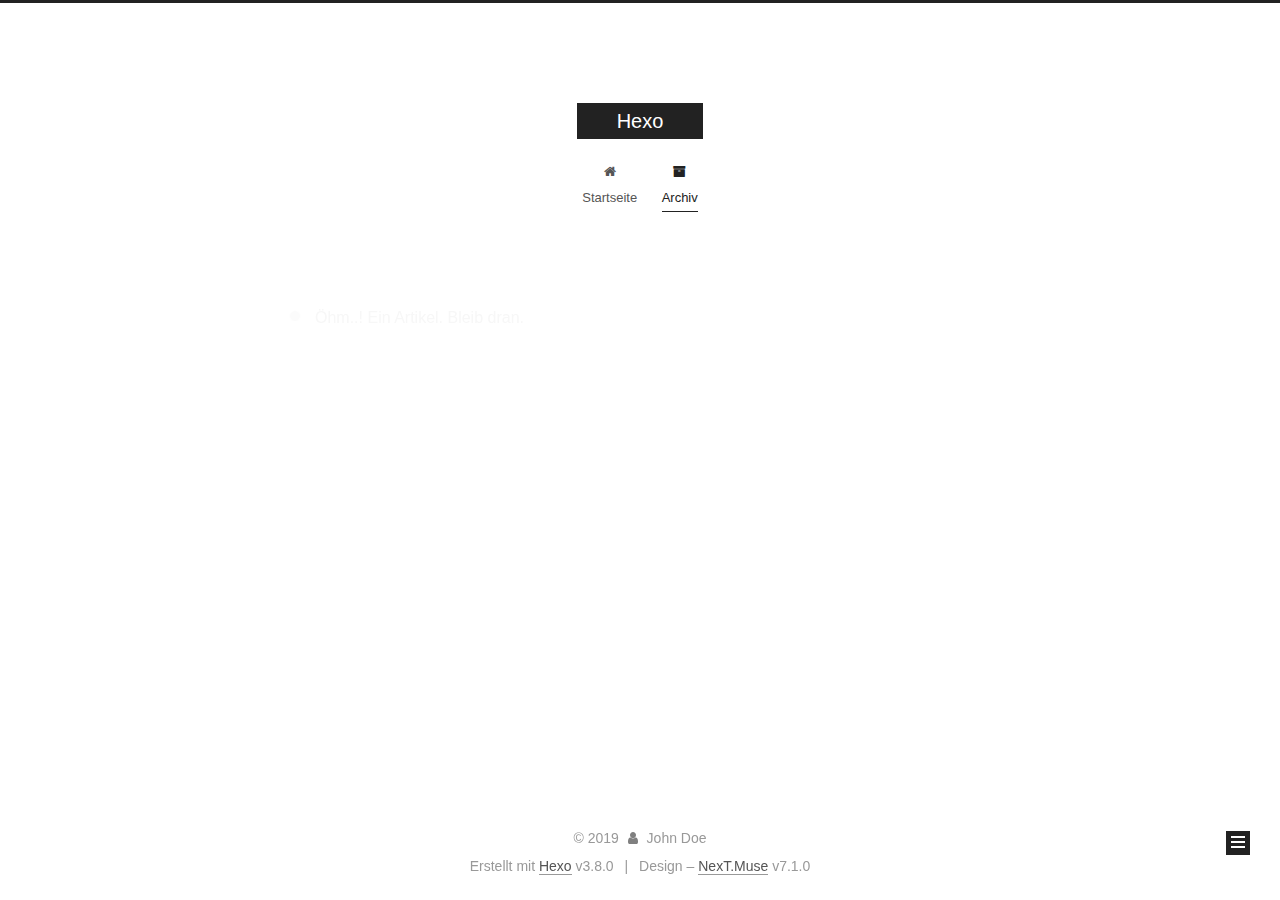
==== commit aab605fe: "Site updated: 2019-04-26 19:53:20" ====
--- a/archives/index.html
+++ b/archives/index.html
@@ -120,7 +120,7 @@
   };
 </script>
 
-  <title>Archive | Hexo</title>
+  <title>Archiv | Hexo</title>
   
 
 
@@ -188,7 +188,7 @@
   </div>
 
   <div class="site-nav-toggle">
-    <button aria-label="Toggle navigation bar">
+    <button aria-label="Navigationsleiste an/ausschalten">
       <span class="btn-bar"></span>
       <span class="btn-bar"></span>
       <span class="btn-bar"></span>
@@ -216,7 +216,7 @@
 
     
 
-    <a href="/" rel="section"><i class="menu-item-icon fa fa-fw fa-home"></i> <br>Home</a>
+    <a href="/" rel="section"><i class="menu-item-icon fa fa-fw fa-home"></i> <br>Startseite</a>
 
   </li>
         
@@ -233,7 +233,7 @@
 
     
 
-    <a href="/archives/" rel="section"><i class="menu-item-icon fa fa-fw fa-archive"></i> <br>Archives</a>
+    <a href="/archives/" rel="section"><i class="menu-item-icon fa fa-fw fa-archive"></i> <br>Archiv</a>
 
   </li>
 
@@ -296,7 +296,7 @@
         
           
         
-        Um..! 1 post. Keep on posting.
+        Öhm..! Ein Artikel. Bleib dran.
       </span>
       
 
@@ -390,7 +390,7 @@
                   <a href="/archives/">
                 
                     <span class="site-state-item-count">1</span>
-                    <span class="site-state-item-name">posts</span>
+                    <span class="site-state-item-name">Artikel</span>
                   </a>
                 </div>
               
@@ -447,7 +447,7 @@
 </div>
 
 
-  <div class="powered-by">Powered by <a href="https://hexo.io" class="theme-link" rel="noopener" target="_blank">Hexo</a> v3.8.0</div>
+  <div class="powered-by">Erstellt mit  <a href="https://hexo.io" class="theme-link" rel="noopener" target="_blank">Hexo</a> v3.8.0</div>
 
 
 
@@ -455,7 +455,7 @@
 
 
 
-  <div class="theme-info">Theme – <a href="https://theme-next.org" class="theme-link" rel="noopener" target="_blank">NexT.Muse</a> v7.1.0</div>
+  <div class="theme-info">Design – <a href="https://theme-next.org" class="theme-link" rel="noopener" target="_blank">NexT.Muse</a> v7.1.0</div>
 
 
 
--- a/css/main.css
+++ b/css/main.css
@@ -1765,7 +1765,7 @@
   width: 4px;
   height: 4px;
   border-radius: 50%;
-  background: #69b89f;
+  background: #818e47;
 }
 .feed-link,
 .chat {
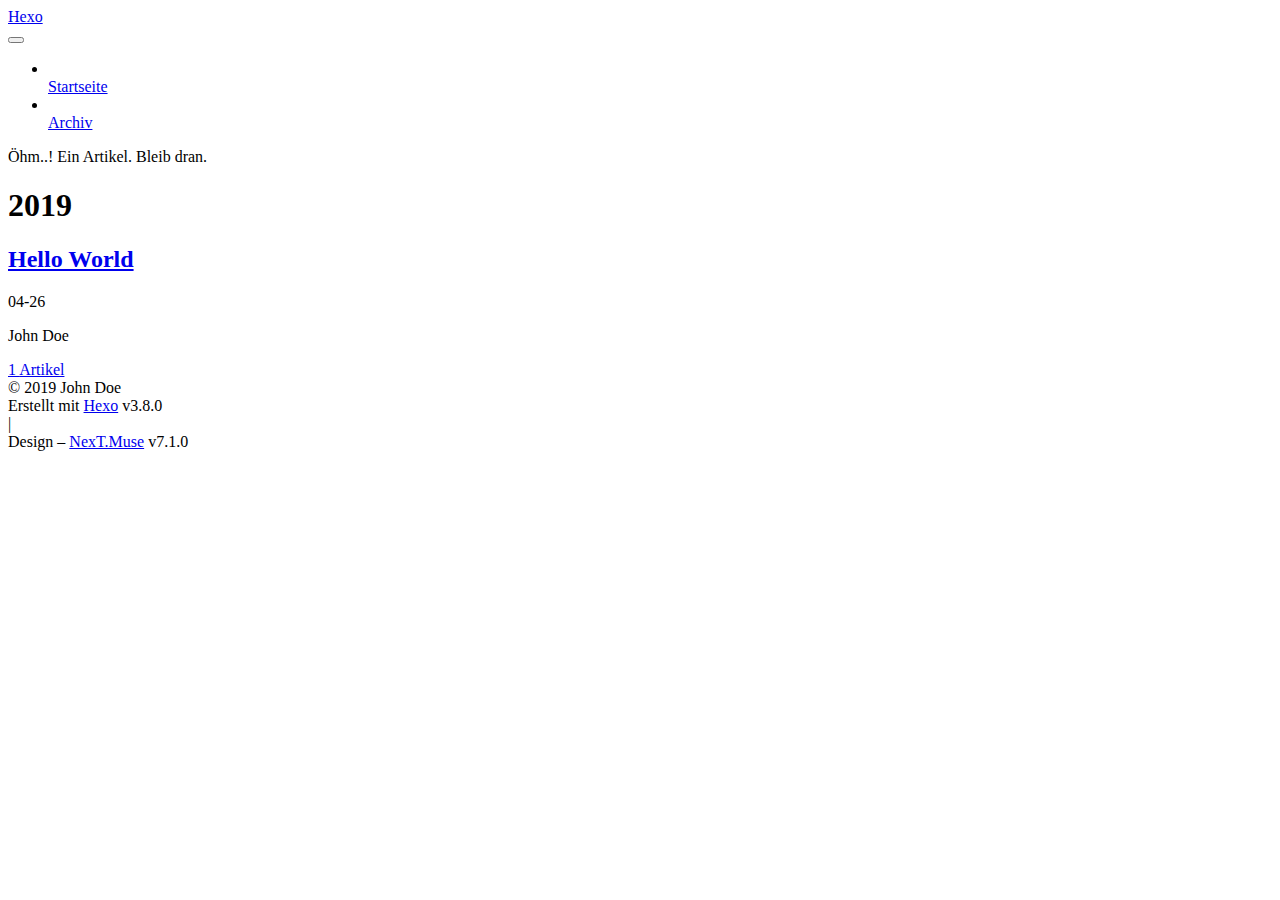
==== commit aad7400e: "Site updated: 2019-04-26 20:07:05" ====
--- a/archives/index.html
+++ b/archives/index.html
@@ -44,21 +44,21 @@
 
 
 
-<link rel="stylesheet" href="/lib/font-awesome/css/font-awesome.min.css?v=4.6.2">
-
-<link rel="stylesheet" href="/css/main.css?v=7.1.0">
-
-
-  <link rel="apple-touch-icon" sizes="180x180" href="/images/apple-touch-icon-next.png?v=7.1.0">
-
-
-  <link rel="icon" type="image/png" sizes="32x32" href="/images/favicon-32x32-next.png?v=7.1.0">
-
-
-  <link rel="icon" type="image/png" sizes="16x16" href="/images/favicon-16x16-next.png?v=7.1.0">
-
-
-  <link rel="mask-icon" href="/images/logo.svg?v=7.1.0" color="#222">
+<link rel="stylesheet" href="/blog/lib/font-awesome/css/font-awesome.min.css?v=4.6.2">
+
+<link rel="stylesheet" href="/blog/css/main.css?v=7.1.0">
+
+
+  <link rel="apple-touch-icon" sizes="180x180" href="/blog/images/apple-touch-icon-next.png?v=7.1.0">
+
+
+  <link rel="icon" type="image/png" sizes="32x32" href="/blog/images/favicon-32x32-next.png?v=7.1.0">
+
+
+  <link rel="icon" type="image/png" sizes="16x16" href="/blog/images/favicon-16x16-next.png?v=7.1.0">
+
+
+  <link rel="mask-icon" href="/blog/images/logo.svg?v=7.1.0" color="#222">
 
 
 
@@ -69,7 +69,7 @@
 <script id="hexo.configurations">
   var NexT = window.NexT || {};
   var CONFIG = {
-    root: '/',
+    root: '/blog/',
     scheme: 'Muse',
     version: '7.1.0',
     sidebar: {"position":"left","display":"post","offset":12,"onmobile":false,"dimmer":false},
@@ -177,7 +177,7 @@
     
 
     <div class="custom-logo-site-title">
-      <a href="/" class="brand" rel="start">
+      <a href="/blog/" class="brand" rel="start">
         <span class="logo-line-before"><i></i></span>
         <span class="site-title">Hexo</span>
         <span class="logo-line-after"><i></i></span>
@@ -216,7 +216,7 @@
 
     
 
-    <a href="/" rel="section"><i class="menu-item-icon fa fa-fw fa-home"></i> <br>Startseite</a>
+    <a href="/blog/" rel="section"><i class="menu-item-icon fa fa-fw fa-home"></i> <br>Startseite</a>
 
   </li>
         
@@ -233,7 +233,7 @@
 
     
 
-    <a href="/archives/" rel="section"><i class="menu-item-icon fa fa-fw fa-archive"></i> <br>Archiv</a>
+    <a href="/blog/archives/" rel="section"><i class="menu-item-icon fa fa-fw fa-archive"></i> <br>Archiv</a>
 
   </li>
 
@@ -321,7 +321,7 @@
 
       <h2 class="post-title">
         
-          <a class="post-title-link" href="/2019/04/26/hello-world/" itemprop="url">
+          <a class="post-title-link" href="/blog/2019/04/26/hello-world/" itemprop="url">
             
               <span itemprop="name">Hello World</span>
             
@@ -387,7 +387,7 @@
               
                 <div class="site-state-item site-state-posts">
                 
-                  <a href="/archives/">
+                  <a href="/blog/archives/">
                 
                     <span class="site-state-item-count">1</span>
                     <span class="site-state-item-name">Artikel</span>
@@ -521,38 +521,38 @@
 
 
   
-  <script src="/lib/jquery/index.js?v=2.1.3"></script>
-
-  
-  <script src="/lib/velocity/velocity.min.js?v=1.2.1"></script>
-
-  
-  <script src="/lib/velocity/velocity.ui.min.js?v=1.2.1"></script>
-
-
-  
-
-
-  <script src="/js/utils.js?v=7.1.0"></script>
-
-  <script src="/js/motion.js?v=7.1.0"></script>
-
-
-
-  
-  
-
-
-  <script src="/js/schemes/muse.js?v=7.1.0"></script>
-
-
-
-  
-
-  
-
-
-  <script src="/js/next-boot.js?v=7.1.0"></script>
+  <script src="/blog/lib/jquery/index.js?v=2.1.3"></script>
+
+  
+  <script src="/blog/lib/velocity/velocity.min.js?v=1.2.1"></script>
+
+  
+  <script src="/blog/lib/velocity/velocity.ui.min.js?v=1.2.1"></script>
+
+
+  
+
+
+  <script src="/blog/js/utils.js?v=7.1.0"></script>
+
+  <script src="/blog/js/motion.js?v=7.1.0"></script>
+
+
+
+  
+  
+
+
+  <script src="/blog/js/schemes/muse.js?v=7.1.0"></script>
+
+
+
+  
+
+  
+
+
+  <script src="/blog/js/next-boot.js?v=7.1.0"></script>
 
 
   
